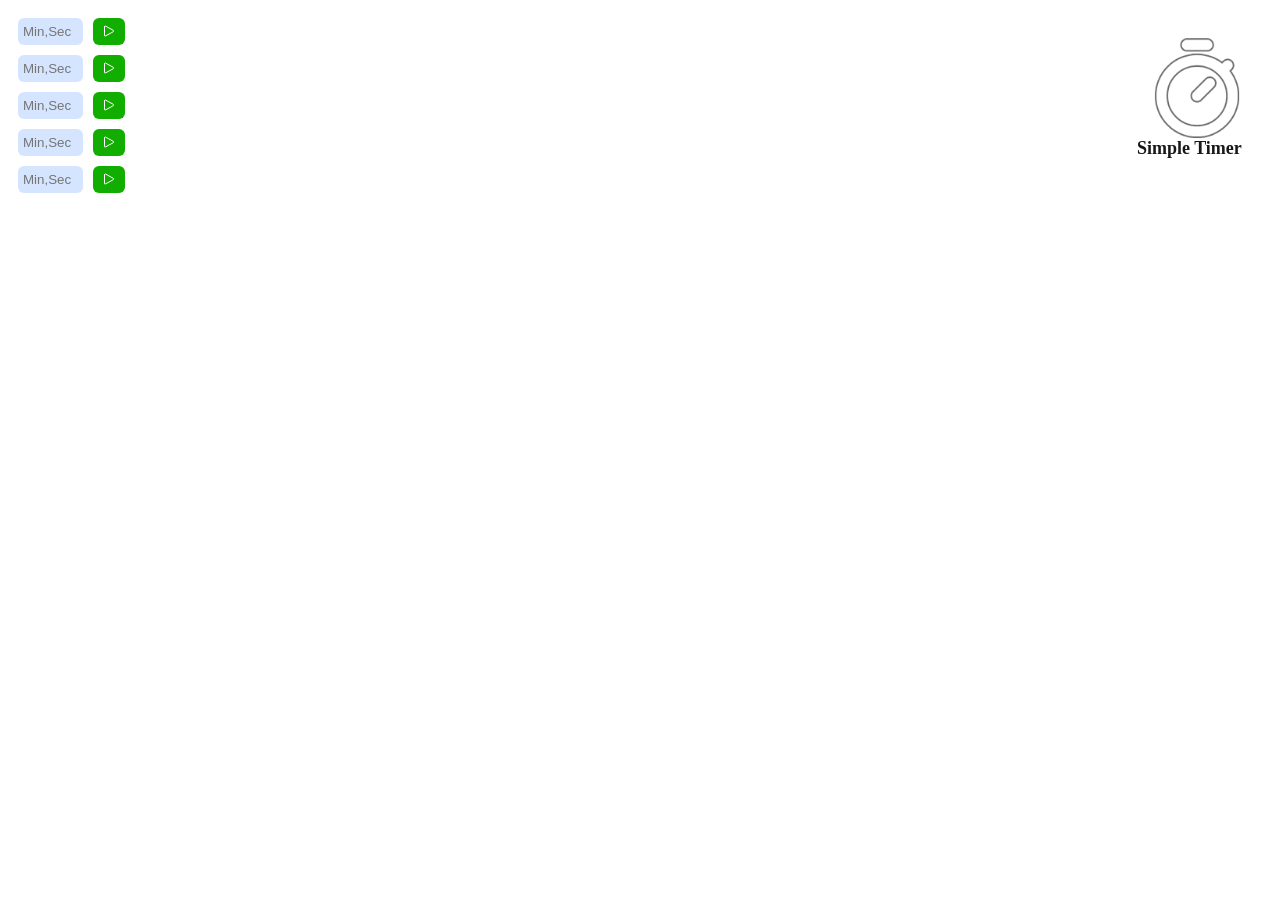
==== popup.html @ cb55f889 "modificación visual de la extensión, ahora se ve profesional" ====
<!DOCTYPE html>
<html>
	<head>
		<meta charset="utf-8" />
		<title>Simple Timer</title>
		<link rel="stylesheet" href="styles.css" />
	</head>
	<body>
		<div class="timers-container">
			<section class="timer-1">
				<div class="paused-view">
					<input
						type="text"
						class="time-input"
						id="time-input-1"
						placeholder="Min,Sec"
						pattern="[0-9]+([,\.][0-9]{1,2})?"
						title="Ingresa tus minutos, para añadir segundos, coloque una coma y los segundos que guste en base 60"
					/>
					<button id="start-btn-1" class="start-btn" title="Iniciar temporizador">
						<svg xmlns="http://www.w3.org/2000/svg" fill="none" viewBox="0 0 24 24" stroke-width="1.5" stroke="currentColor" class="play-icon">
							<path stroke-linecap="round" stroke-linejoin="round" d="M5.25 5.653c0-.856.917-1.398 1.667-.986l11.54 6.347a1.125 1.125 0 0 1 0 1.972l-11.54 6.347a1.125 1.125 0 0 1-1.667-.986V5.653Z" />
						</svg>
					</button>
				</div>
				<div class="active-view" id="active-view-1" style="display: none">
					<div class="timeYBar">
						<div id="timer-display-1" class="timer-display">00:00</div>
						<div class="time-bar-1 time-bar">
							<div id="time-bar-fill-1" class="time-bar-fill"></div>
						</div>
					</div>
					<div class="buttons">
						<button id="pause-btn-1" class="pause-btn">
							<svg xmlns="http://www.w3.org/2000/svg" fill="none" viewBox="0 0 24 24" stroke-width="1.5" stroke="currentColor" class="pause-icon">
								<path stroke-linecap="round" stroke-linejoin="round" d="M15.75 5.25v13.5m-7.5-13.5v13.5" />
							</svg>
						</button>
						<button id="resume-btn-1" style="display: none" class="resume-btn">
							<svg xmlns="http://www.w3.org/2000/svg" fill="none" viewBox="0 0 24 24" stroke-width="1.5" stroke="currentColor" class="play-icon">
								<path stroke-linecap="round" stroke-linejoin="round" d="M5.25 5.653c0-.856.917-1.398 1.667-.986l11.54 6.347a1.125 1.125 0 0 1 0 1.972l-11.54 6.347a1.125 1.125 0 0 1-1.667-.986V5.653Z" />
							</svg>
						</button>
						<button id="reset-btn-1" class="reset-btn">
							<svg xmlns="http://www.w3.org/2000/svg" fill="none" viewBox="0 0 24 24" stroke-width="1.5" stroke="currentColor" class="reset-icon">
								<path stroke-linecap="round" stroke-linejoin="round" d="M5.25 7.5A2.25 2.25 0 0 1 7.5 5.25h9a2.25 2.25 0 0 1 2.25 2.25v9a2.25 2.25 0 0 1-2.25 2.25h-9a2.25 2.25 0 0 1-2.25-2.25v-9Z" />
							</svg>
						</button>
					</div>
				</div>
			</section>
			<section class="timer-2">
				<div class="paused-view">
					<input
						type="text"
						class="time-input"
						id="time-input-2"
						placeholder="Min,Sec"
						pattern="[0-9]+([,\.][0-9]{1,2})?"
						title="Ingresa tus minutos, para añadir segundos, coloque una coma y los segundos que guste en base 60"
					/>
					<button id="start-btn-2" class="start-btn" title="Iniciar temporizador">
						<svg xmlns="http://www.w3.org/2000/svg" fill="none" viewBox="0 0 24 24" stroke-width="1.5" stroke="currentColor" class="play-icon">
							<path stroke-linecap="round" stroke-linejoin="round" d="M5.25 5.653c0-.856.917-1.398 1.667-.986l11.54 6.347a1.125 1.125 0 0 1 0 1.972l-11.54 6.347a1.125 1.125 0 0 1-1.667-.986V5.653Z" />
						</svg>
					</button>
				</div>
				<div class="active-view" id="active-view-2" style="display: none">
					<div class="timeYBar">
						<div id="timer-display-2" class="timer-display">00:00</div>
						<div class="time-bar-2 time-bar">
							<div id="time-bar-fill-2" class="time-bar-fill"></div>
						</div>
					</div>
					<div class="buttons">
						<button id="pause-btn-2" class="pause-btn">
							<svg xmlns="http://www.w3.org/2000/svg" fill="none" viewBox="0 0 24 24" stroke-width="1.5" stroke="currentColor" class="pause-icon">
								<path stroke-linecap="round" stroke-linejoin="round" d="M15.75 5.25v13.5m-7.5-13.5v13.5" />
							</svg>
						</button>
						<button id="resume-btn-2" style="display: none" class="resume-btn">
							<svg xmlns="http://www.w3.org/2000/svg" fill="none" viewBox="0 0 24 24" stroke-width="1.5" stroke="currentColor" class="play-icon">
								<path stroke-linecap="round" stroke-linejoin="round" d="M5.25 5.653c0-.856.917-1.398 1.667-.986l11.54 6.347a1.125 1.125 0 0 1 0 1.972l-11.54 6.347a1.125 1.125 0 0 1-1.667-.986V5.653Z" />
							</svg>
						</button>
						<button id="reset-btn-2" class="reset-btn">
							<svg xmlns="http://www.w3.org/2000/svg" fill="none" viewBox="0 0 24 24" stroke-width="1.5" stroke="currentColor" class="reset-icon">
								<path stroke-linecap="round" stroke-linejoin="round" d="M5.25 7.5A2.25 2.25 0 0 1 7.5 5.25h9a2.25 2.25 0 0 1 2.25 2.25v9a2.25 2.25 0 0 1-2.25 2.25h-9a2.25 2.25 0 0 1-2.25-2.25v-9Z" />
							</svg>
						</button>
					</div>
				</div>
			</section>
			<section class="timer-3">
				<div class="paused-view">
					<input
						type="text"
						class="time-input"
						id="time-input-3"
						placeholder="Min,Sec"
						pattern="[0-9]+([,\.][0-9]{1,2})?"
						title="Ingresa tus minutos, para añadir segundos, coloque una coma y los segundos que guste en base 60"
					/>
					<button id="start-btn-3" class="start-btn" title="Iniciar temporizador">
						<svg xmlns="http://www.w3.org/2000/svg" fill="none" viewBox="0 0 24 24" stroke-width="1.5" stroke="currentColor" class="play-icon">
							<path stroke-linecap="round" stroke-linejoin="round" d="M5.25 5.653c0-.856.917-1.398 1.667-.986l11.54 6.347a1.125 1.125 0 0 1 0 1.972l-11.54 6.347a1.125 1.125 0 0 1-1.667-.986V5.653Z" />
						</svg>
					</button>
				</div>
				<div class="active-view" id="active-view-3" style="display: none">
					<div class="timeYBar">
						<div id="timer-display-3" class="timer-display">00:00</div>
						<div class="time-bar-3 time-bar">
							<div id="time-bar-fill-3" class="time-bar-fill"></div>
						</div>
					</div>
					<div class="buttons">
						<button id="pause-btn-3" class="pause-btn">
							<svg xmlns="http://www.w3.org/2000/svg" fill="none" viewBox="0 0 24 24" stroke-width="1.5" stroke="currentColor" class="pause-icon">
								<path stroke-linecap="round" stroke-linejoin="round" d="M15.75 5.25v13.5m-7.5-13.5v13.5" />
							</svg>
						</button>
						<button id="resume-btn-3" style="display: none" class="resume-btn">
							<svg xmlns="http://www.w3.org/2000/svg" fill="none" viewBox="0 0 24 24" stroke-width="1.5" stroke="currentColor" class="play-icon">
								<path stroke-linecap="round" stroke-linejoin="round" d="M5.25 5.653c0-.856.917-1.398 1.667-.986l11.54 6.347a1.125 1.125 0 0 1 0 1.972l-11.54 6.347a1.125 1.125 0 0 1-1.667-.986V5.653Z" />
							</svg>
						</button>
						<button id="reset-btn-3" class="reset-btn">
							<svg xmlns="http://www.w3.org/2000/svg" fill="none" viewBox="0 0 24 24" stroke-width="1.5" stroke="currentColor" class="reset-icon">
								<path stroke-linecap="round" stroke-linejoin="round" d="M5.25 7.5A2.25 2.25 0 0 1 7.5 5.25h9a2.25 2.25 0 0 1 2.25 2.25v9a2.25 2.25 0 0 1-2.25 2.25h-9a2.25 2.25 0 0 1-2.25-2.25v-9Z" />
							</svg>
						</button>
					</div>
				</div>
			</section>
			<section class="timer-4">
				<div class="paused-view">
					<input
						type="text"
						class="time-input"
						id="time-input-4"
						placeholder="Min,Sec"
						pattern="[0-9]+([,\.][0-9]{1,2})?"
						title="Ingresa tus minutos, para añadir segundos, coloque una coma y los segundos que guste en base 60"
					/>
					<button id="start-btn-4" class="start-btn" title="Iniciar temporizador">
						<svg xmlns="http://www.w3.org/2000/svg" fill="none" viewBox="0 0 24 24" stroke-width="1.5" stroke="currentColor" class="play-icon">
							<path stroke-linecap="round" stroke-linejoin="round" d="M5.25 5.653c0-.856.917-1.398 1.667-.986l11.54 6.347a1.125 1.125 0 0 1 0 1.972l-11.54 6.347a1.125 1.125 0 0 1-1.667-.986V5.653Z" />
						</svg>
					</button>
				</div>
				<div class="active-view" id="active-view-4" style="display: none">
					<div class="timeYBar">
						<div id="timer-display-4" class="timer-display">00:00</div>
						<div class="time-bar-4 time-bar">
							<div id="time-bar-fill-4" class="time-bar-fill"></div>
						</div>
					</div>
					<div class="buttons">
						<button id="pause-btn-4" class="pause-btn">
							<svg xmlns="http://www.w3.org/2000/svg" fill="none" viewBox="0 0 24 24" stroke-width="1.5" stroke="currentColor" class="pause-icon">
								<path stroke-linecap="round" stroke-linejoin="round" d="M15.75 5.25v13.5m-7.5-13.5v13.5" />
							</svg>
						</button>
						<button id="resume-btn-4" style="display: none" class="resume-btn">
							<svg xmlns="http://www.w3.org/2000/svg" fill="none" viewBox="0 0 24 24" stroke-width="1.5" stroke="currentColor" class="play-icon">
								<path stroke-linecap="round" stroke-linejoin="round" d="M5.25 5.653c0-.856.917-1.398 1.667-.986l11.54 6.347a1.125 1.125 0 0 1 0 1.972l-11.54 6.347a1.125 1.125 0 0 1-1.667-.986V5.653Z" />
							</svg>
						</button>
						<button id="reset-btn-4" class="reset-btn">
							<svg xmlns="http://www.w3.org/2000/svg" fill="none" viewBox="0 0 24 24" stroke-width="1.5" stroke="currentColor" class="reset-icon">
								<path stroke-linecap="round" stroke-linejoin="round" d="M5.25 7.5A2.25 2.25 0 0 1 7.5 5.25h9a2.25 2.25 0 0 1 2.25 2.25v9a2.25 2.25 0 0 1-2.25 2.25h-9a2.25 2.25 0 0 1-2.25-2.25v-9Z" />
							</svg>
						</button>
					</div>
				</div>
			</section>
			<section class="timer-5">
				<div class="paused-view">
					<input
						type="text"
						class="time-input"
						id="time-input-5"
						placeholder="Min,Sec"
						pattern="[0-9]+([,\.][0-9]{1,2})?"
						title="Ingresa tus minutos, para añadir segundos, coloque una coma y los segundos que guste en base 60"
					/>
					<button id="start-btn-5" class="start-btn" title="Iniciar temporizador">
						<svg xmlns="http://www.w3.org/2000/svg" fill="none" viewBox="0 0 24 24" stroke-width="1.5" stroke="currentColor" class="play-icon">
							<path stroke-linecap="round" stroke-linejoin="round" d="M5.25 5.653c0-.856.917-1.398 1.667-.986l11.54 6.347a1.125 1.125 0 0 1 0 1.972l-11.54 6.347a1.125 1.125 0 0 1-1.667-.986V5.653Z" />
						</svg>
					</button>
				</div>
				<div class="active-view" id="active-view-5" style="display: none">
					<div class="timeYBar">
						<div id="timer-display-5" class="timer-display">00:00</div>
						<div class="time-bar-5 time-bar">
							<div id="time-bar-fill-5" class="time-bar-fill"></div>
						</div>
					</div>
					<div class="buttons">
						<button id="pause-btn-5" class="pause-btn">
							<svg xmlns="http://www.w3.org/2000/svg" fill="none" viewBox="0 0 24 24" stroke-width="1.5" stroke="currentColor" class="pause-icon">
								<path stroke-linecap="round" stroke-linejoin="round" d="M15.75 5.25v13.5m-7.5-13.5v13.5" />
							</svg>
						</button>
						<button id="resume-btn-5" style="display: none" class="resume-btn">
							<svg xmlns="http://www.w3.org/2000/svg" fill="none" viewBox="0 0 24 24" stroke-width="1.5" stroke="currentColor" class="play-icon">
								<path stroke-linecap="round" stroke-linejoin="round" d="M5.25 5.653c0-.856.917-1.398 1.667-.986l11.54 6.347a1.125 1.125 0 0 1 0 1.972l-11.54 6.347a1.125 1.125 0 0 1-1.667-.986V5.653Z" />
							</svg>
						</button>
						<button id="reset-btn-5" class="reset-btn">
							<svg xmlns="http://www.w3.org/2000/svg" fill="none" viewBox="0 0 24 24" stroke-width="1.5" stroke="currentColor" class="reset-icon">
								<path stroke-linecap="round" stroke-linejoin="round" d="M5.25 7.5A2.25 2.25 0 0 1 7.5 5.25h9a2.25 2.25 0 0 1 2.25 2.25v9a2.25 2.25 0 0 1-2.25 2.25h-9a2.25 2.25 0 0 1-2.25-2.25v-9Z" />
							</svg>
						</button>
					</div>
				</div>
			</section>
		</div>
		<div class="iconoTimerContainer">
			<img
			src="/Iconos/icon128.png"
			alt="icono de la extensión Simple Timer"
			class="iconoTimer"
			/>
			<h1>Simple Timer</h1>
		</div>
	</body>
	<script src="popup.js"></script>
</html>
---- styles.css ----
* {
	box-sizing: border-box;
}

body {
	display: flex;
	position: relative;
}

.timers-container {
	min-width: 280px;
	font-family: Arial, sans-serif;
	padding: 10px;
	display: flex;
	flex-direction: column;
	gap: 10px;
	/* outline: 1px solid blue; */
}

.iconoTimerContainer {
	width: 120px;
	height: 120px;
	position: absolute;
	top: 30px;
	right: 15px;
	display: flex;
	flex-direction: column;
	align-items: center;
	justify-content: center;
	opacity: 0.9;
	z-index: -1;
	/* outline: 1px solid red; */
}

.iconoTimerContainer .iconoTimer {
	width: 100px;
	height: 100px;
}

.iconoTimerContainer h1 {
	width: 100%;
	font-size: 18px;
	margin: 0;
}

section { /* Los timers */
	width: 100%;
	/* outline: 1px solid violet; */
}

/* Timers pausados */
.paused-view {
	display: flex;
	gap: 10px;
	/* outline: 1px solid red; */
}

.time-input {
	display: inline-block;
	width: 65px;
	height: 27px;
	vertical-align: top;
	border: none;
	border-radius: 6px;
	background-color: #d5e5ff;
	padding: 0 5px;
	/* outline: 1px solid orange; */
}

.time-input:focus {
	outline: 1px solid #006ce0;
}

/* .start-btn { */
	/* flex-shrink: 0; */
	/* outline: 3px solid green; */
/* } */

/* Timers activos */
.active-view {
	display: flex;
	flex-direction: row;
	gap: 10px;
}

.timeYBar {
	width: 180px;
	position: relative;
	/* outline: 1px solid red; */
}

.timer-display {
	position: absolute;
	top: 56%;
	left: 50%;
	transform: translate(-50%, -50%);
	font-size: 18px;
	/* margin: auto; */
	color: #fff;
	/* outline: 1px solid violet; */
}

.time-bar {
	width: 100%;
	height: 100%; /* 20 px */
	background-color: #7b7b7b;
	border-radius: 6px;
	overflow: hidden;
}

.time-bar-fill {
	width: 0;
	height: 100%; /* 20 px */
	background-color: #006ce0;
	border-radius: 6px;
}

button {
	display: block-inline-flex;
	align-items: center;
	justify-content: center;
	padding: 4px 8px;
	border: none;
	border-radius: 6px;
	background-color: #006ce0;
	color: white;
	cursor: pointer;
	font-size: 14px;
	transition: background-color 0.2s;
}

button:focus {
	outline: 1px solid #004494;
}

button:hover {
	background-color: #0056b3;
}

button:active {
	background-color: #004494;
}

.start-btn {
	background-color: #11ae00;
}

.start-btn:focus {
	outline: 1px solid #0d7300;
}

.start-btn:hover {
	background-color: #118a00;
}

.start-btn:active {
	background-color: #0d7300;
}

.reset-btn {
	background-color: #ae0000;
}

.reset-btn:focus {
	outline: 1px solid #730000;
}

.reset-btn:hover {
	background-color: #8a0000;
}

.reset-btn:active {
	background-color: #730000;
}


.buttons {
	display: flex;
	gap: 10px;
	/* min-width: 100px; */
}

svg {
	position: relative;
	top: 1px;
	/* outline: 1px solid red; */
}

.play-icon {
	width: 16px;
	height: 16px;
	stroke: currentColor;
}

.pause-icon {
	width: 16px;
	height: 16px;
	stroke: currentColor;
}

.reset-icon {
	width: 16px;
	height: 16px;
	stroke: currentColor;
}
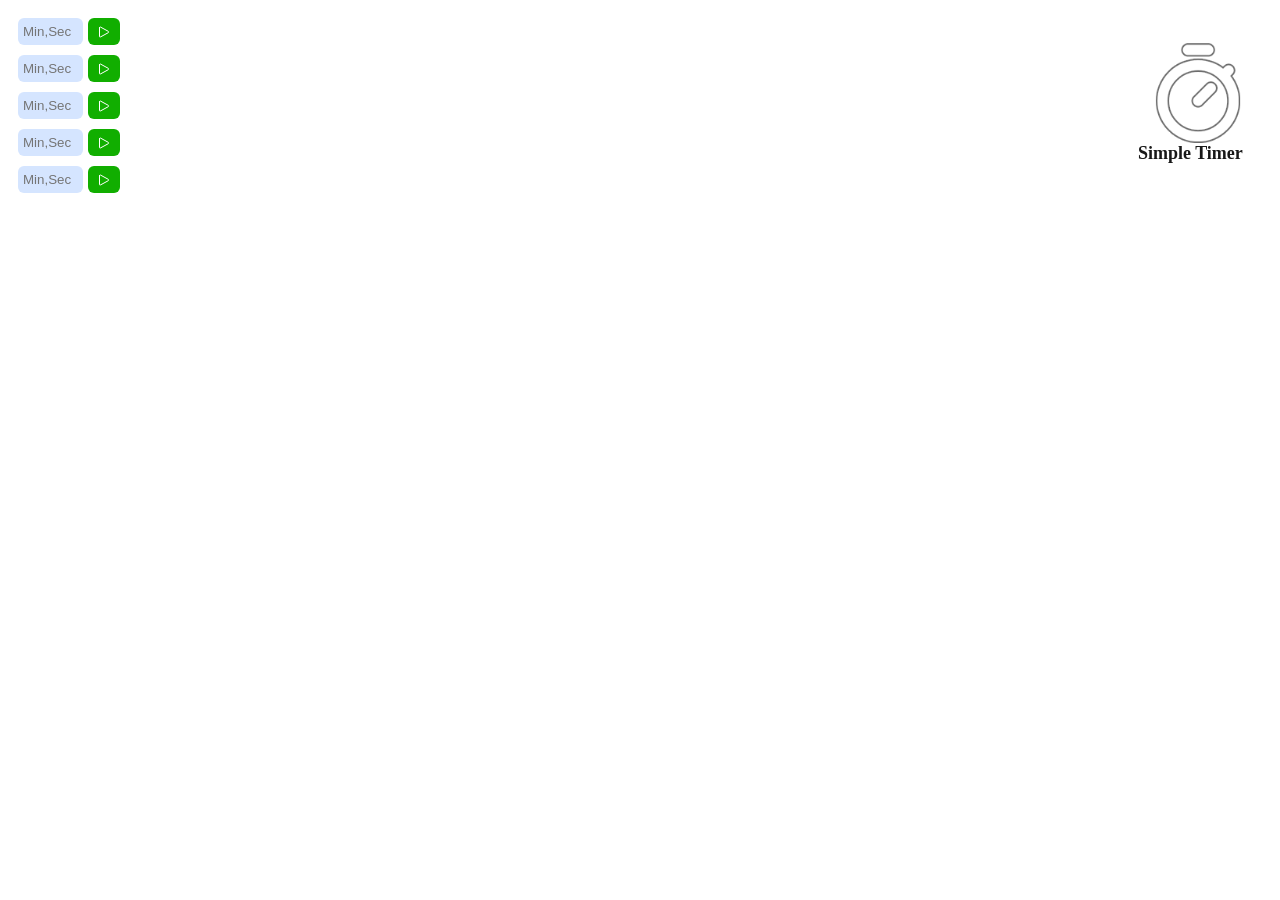
==== commit 0431e940: "Se añade autoría" ====
--- a/popup.html
+++ b/popup.html
@@ -218,13 +218,19 @@
 				</div>
 			</section>
 		</div>
-		<div class="iconoTimerContainer">
+		<div 
+			class="iconoTimerContainer"
+			title="Extensión para limitar tus bloques de trabajo, creada por Sebastián Sanhueza Tapia"
+			>
 			<img
-			src="/Iconos/icon128.png"
-			alt="icono de la extensión Simple Timer"
-			class="iconoTimer"
+				src="/Iconos/icon128.png"
+				alt="icono de la extensión Simple Timer"
+				class="iconoTimer"
+				title="Extensión para limitar tus bloques de trabajo, creada por Sebastián Sanhueza Tapia"
 			/>
-			<h1>Simple Timer</h1>
+			<h1
+				title="Extensión para limitar tus bloques de trabajo, creada por Sebastián Sanhueza Tapia"
+			>Simple Timer</h1>
 		</div>
 	</body>
 	<script src="popup.js"></script>
--- a/styles.css
+++ b/styles.css
@@ -21,8 +21,8 @@
 	width: 120px;
 	height: 120px;
 	position: absolute;
-	top: 30px;
-	right: 15px;
+	top: 35px;
+	right: 14px;
 	display: flex;
 	flex-direction: column;
 	align-items: center;
@@ -51,7 +51,7 @@
 /* Timers pausados */
 .paused-view {
 	display: flex;
-	gap: 10px;
+	/* gap: 10px; */
 	/* outline: 1px solid red; */
 }
 
@@ -71,20 +71,22 @@
 	outline: 1px solid #006ce0;
 }
 
-/* .start-btn { */
+.start-btn {
+	margin-left: 5px;
 	/* flex-shrink: 0; */
 	/* outline: 3px solid green; */
-/* } */
+}
 
 /* Timers activos */
 .active-view {
 	display: flex;
 	flex-direction: row;
-	gap: 10px;
+	gap: 5px;
 }
 
 .timeYBar {
-	width: 180px;
+	/* width: 180px; */
+	width: 100%;
 	position: relative;
 	/* outline: 1px solid red; */
 }
@@ -176,15 +178,21 @@
 
 .buttons {
 	display: flex;
-	gap: 10px;
+	gap: 5px;
+	/* background-color: violet; */
+	/* outline: 1px solid red; */
 	/* min-width: 100px; */
 }
 
 svg {
 	position: relative;
-	top: 1px;
-	/* outline: 1px solid red; */
-}
+	top: 2px;
+	/* outline: 1px solid red; */
+}
+
+/* .buttons svg {
+	/* top: 2px;
+} */
 
 .play-icon {
 	width: 16px;
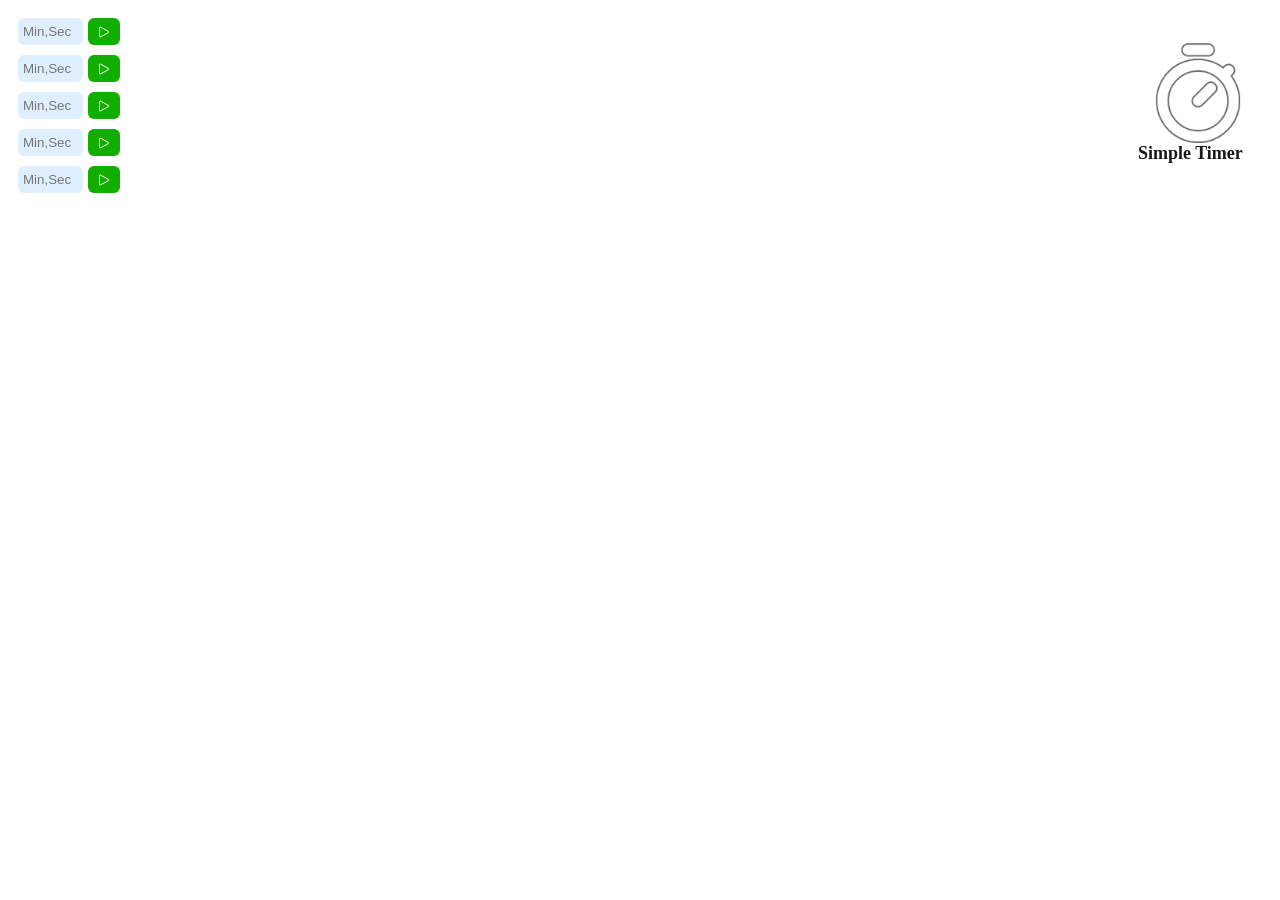
==== commit 3f89d434: "se agrupan css en un sola clase" ====
--- a/popup.html
+++ b/popup.html
@@ -18,7 +18,7 @@
 						title="Ingresa tus minutos, para añadir segundos, coloque una coma y los segundos que guste en base 60"
 					/>
 					<button id="start-btn-1" class="start-btn" title="Iniciar temporizador">
-						<svg xmlns="http://www.w3.org/2000/svg" fill="none" viewBox="0 0 24 24" stroke-width="1.5" stroke="currentColor" class="play-icon">
+						<svg xmlns="http://www.w3.org/2000/svg" fill="none" viewBox="0 0 24 24" stroke-width="1.5" stroke="currentColor" class="play-icon svg-icon">
 							<path stroke-linecap="round" stroke-linejoin="round" d="M5.25 5.653c0-.856.917-1.398 1.667-.986l11.54 6.347a1.125 1.125 0 0 1 0 1.972l-11.54 6.347a1.125 1.125 0 0 1-1.667-.986V5.653Z" />
 						</svg>
 					</button>
@@ -32,17 +32,17 @@
 					</div>
 					<div class="buttons">
 						<button id="pause-btn-1" class="pause-btn">
-							<svg xmlns="http://www.w3.org/2000/svg" fill="none" viewBox="0 0 24 24" stroke-width="1.5" stroke="currentColor" class="pause-icon">
+							<svg xmlns="http://www.w3.org/2000/svg" fill="none" viewBox="0 0 24 24" stroke-width="1.5" stroke="currentColor" class="pause-icon svg-icon">
 								<path stroke-linecap="round" stroke-linejoin="round" d="M15.75 5.25v13.5m-7.5-13.5v13.5" />
 							</svg>
 						</button>
 						<button id="resume-btn-1" style="display: none" class="resume-btn">
-							<svg xmlns="http://www.w3.org/2000/svg" fill="none" viewBox="0 0 24 24" stroke-width="1.5" stroke="currentColor" class="play-icon">
+							<svg xmlns="http://www.w3.org/2000/svg" fill="none" viewBox="0 0 24 24" stroke-width="1.5" stroke="currentColor" class="play-icon svg-icon">
 								<path stroke-linecap="round" stroke-linejoin="round" d="M5.25 5.653c0-.856.917-1.398 1.667-.986l11.54 6.347a1.125 1.125 0 0 1 0 1.972l-11.54 6.347a1.125 1.125 0 0 1-1.667-.986V5.653Z" />
 							</svg>
 						</button>
 						<button id="reset-btn-1" class="reset-btn">
-							<svg xmlns="http://www.w3.org/2000/svg" fill="none" viewBox="0 0 24 24" stroke-width="1.5" stroke="currentColor" class="reset-icon">
+							<svg xmlns="http://www.w3.org/2000/svg" fill="none" viewBox="0 0 24 24" stroke-width="1.5" stroke="currentColor" class="reset-icon svg-icon">
 								<path stroke-linecap="round" stroke-linejoin="round" d="M5.25 7.5A2.25 2.25 0 0 1 7.5 5.25h9a2.25 2.25 0 0 1 2.25 2.25v9a2.25 2.25 0 0 1-2.25 2.25h-9a2.25 2.25 0 0 1-2.25-2.25v-9Z" />
 							</svg>
 						</button>
@@ -60,7 +60,7 @@
 						title="Ingresa tus minutos, para añadir segundos, coloque una coma y los segundos que guste en base 60"
 					/>
 					<button id="start-btn-2" class="start-btn" title="Iniciar temporizador">
-						<svg xmlns="http://www.w3.org/2000/svg" fill="none" viewBox="0 0 24 24" stroke-width="1.5" stroke="currentColor" class="play-icon">
+						<svg xmlns="http://www.w3.org/2000/svg" fill="none" viewBox="0 0 24 24" stroke-width="1.5" stroke="currentColor" class="play-icon svg-icon">
 							<path stroke-linecap="round" stroke-linejoin="round" d="M5.25 5.653c0-.856.917-1.398 1.667-.986l11.54 6.347a1.125 1.125 0 0 1 0 1.972l-11.54 6.347a1.125 1.125 0 0 1-1.667-.986V5.653Z" />
 						</svg>
 					</button>
@@ -74,17 +74,17 @@
 					</div>
 					<div class="buttons">
 						<button id="pause-btn-2" class="pause-btn">
-							<svg xmlns="http://www.w3.org/2000/svg" fill="none" viewBox="0 0 24 24" stroke-width="1.5" stroke="currentColor" class="pause-icon">
+							<svg xmlns="http://www.w3.org/2000/svg" fill="none" viewBox="0 0 24 24" stroke-width="1.5" stroke="currentColor" class="pause-icon svg-icon">
 								<path stroke-linecap="round" stroke-linejoin="round" d="M15.75 5.25v13.5m-7.5-13.5v13.5" />
 							</svg>
 						</button>
 						<button id="resume-btn-2" style="display: none" class="resume-btn">
-							<svg xmlns="http://www.w3.org/2000/svg" fill="none" viewBox="0 0 24 24" stroke-width="1.5" stroke="currentColor" class="play-icon">
+							<svg xmlns="http://www.w3.org/2000/svg" fill="none" viewBox="0 0 24 24" stroke-width="1.5" stroke="currentColor" class="play-icon svg-icon">
 								<path stroke-linecap="round" stroke-linejoin="round" d="M5.25 5.653c0-.856.917-1.398 1.667-.986l11.54 6.347a1.125 1.125 0 0 1 0 1.972l-11.54 6.347a1.125 1.125 0 0 1-1.667-.986V5.653Z" />
 							</svg>
 						</button>
 						<button id="reset-btn-2" class="reset-btn">
-							<svg xmlns="http://www.w3.org/2000/svg" fill="none" viewBox="0 0 24 24" stroke-width="1.5" stroke="currentColor" class="reset-icon">
+							<svg xmlns="http://www.w3.org/2000/svg" fill="none" viewBox="0 0 24 24" stroke-width="1.5" stroke="currentColor" class="reset-icon svg-icon">
 								<path stroke-linecap="round" stroke-linejoin="round" d="M5.25 7.5A2.25 2.25 0 0 1 7.5 5.25h9a2.25 2.25 0 0 1 2.25 2.25v9a2.25 2.25 0 0 1-2.25 2.25h-9a2.25 2.25 0 0 1-2.25-2.25v-9Z" />
 							</svg>
 						</button>
@@ -102,7 +102,7 @@
 						title="Ingresa tus minutos, para añadir segundos, coloque una coma y los segundos que guste en base 60"
 					/>
 					<button id="start-btn-3" class="start-btn" title="Iniciar temporizador">
-						<svg xmlns="http://www.w3.org/2000/svg" fill="none" viewBox="0 0 24 24" stroke-width="1.5" stroke="currentColor" class="play-icon">
+						<svg xmlns="http://www.w3.org/2000/svg" fill="none" viewBox="0 0 24 24" stroke-width="1.5" stroke="currentColor" class="play-icon svg-icon">
 							<path stroke-linecap="round" stroke-linejoin="round" d="M5.25 5.653c0-.856.917-1.398 1.667-.986l11.54 6.347a1.125 1.125 0 0 1 0 1.972l-11.54 6.347a1.125 1.125 0 0 1-1.667-.986V5.653Z" />
 						</svg>
 					</button>
@@ -116,17 +116,17 @@
 					</div>
 					<div class="buttons">
 						<button id="pause-btn-3" class="pause-btn">
-							<svg xmlns="http://www.w3.org/2000/svg" fill="none" viewBox="0 0 24 24" stroke-width="1.5" stroke="currentColor" class="pause-icon">
+							<svg xmlns="http://www.w3.org/2000/svg" fill="none" viewBox="0 0 24 24" stroke-width="1.5" stroke="currentColor" class="pause-icon svg-icon">
 								<path stroke-linecap="round" stroke-linejoin="round" d="M15.75 5.25v13.5m-7.5-13.5v13.5" />
 							</svg>
 						</button>
 						<button id="resume-btn-3" style="display: none" class="resume-btn">
-							<svg xmlns="http://www.w3.org/2000/svg" fill="none" viewBox="0 0 24 24" stroke-width="1.5" stroke="currentColor" class="play-icon">
+							<svg xmlns="http://www.w3.org/2000/svg" fill="none" viewBox="0 0 24 24" stroke-width="1.5" stroke="currentColor" class="play-icon svg-icon">
 								<path stroke-linecap="round" stroke-linejoin="round" d="M5.25 5.653c0-.856.917-1.398 1.667-.986l11.54 6.347a1.125 1.125 0 0 1 0 1.972l-11.54 6.347a1.125 1.125 0 0 1-1.667-.986V5.653Z" />
 							</svg>
 						</button>
 						<button id="reset-btn-3" class="reset-btn">
-							<svg xmlns="http://www.w3.org/2000/svg" fill="none" viewBox="0 0 24 24" stroke-width="1.5" stroke="currentColor" class="reset-icon">
+							<svg xmlns="http://www.w3.org/2000/svg" fill="none" viewBox="0 0 24 24" stroke-width="1.5" stroke="currentColor" class="reset-icon svg-icon">
 								<path stroke-linecap="round" stroke-linejoin="round" d="M5.25 7.5A2.25 2.25 0 0 1 7.5 5.25h9a2.25 2.25 0 0 1 2.25 2.25v9a2.25 2.25 0 0 1-2.25 2.25h-9a2.25 2.25 0 0 1-2.25-2.25v-9Z" />
 							</svg>
 						</button>
@@ -144,7 +144,7 @@
 						title="Ingresa tus minutos, para añadir segundos, coloque una coma y los segundos que guste en base 60"
 					/>
 					<button id="start-btn-4" class="start-btn" title="Iniciar temporizador">
-						<svg xmlns="http://www.w3.org/2000/svg" fill="none" viewBox="0 0 24 24" stroke-width="1.5" stroke="currentColor" class="play-icon">
+						<svg xmlns="http://www.w3.org/2000/svg" fill="none" viewBox="0 0 24 24" stroke-width="1.5" stroke="currentColor" class="play-icon svg-icon">
 							<path stroke-linecap="round" stroke-linejoin="round" d="M5.25 5.653c0-.856.917-1.398 1.667-.986l11.54 6.347a1.125 1.125 0 0 1 0 1.972l-11.54 6.347a1.125 1.125 0 0 1-1.667-.986V5.653Z" />
 						</svg>
 					</button>
@@ -158,17 +158,17 @@
 					</div>
 					<div class="buttons">
 						<button id="pause-btn-4" class="pause-btn">
-							<svg xmlns="http://www.w3.org/2000/svg" fill="none" viewBox="0 0 24 24" stroke-width="1.5" stroke="currentColor" class="pause-icon">
+							<svg xmlns="http://www.w3.org/2000/svg" fill="none" viewBox="0 0 24 24" stroke-width="1.5" stroke="currentColor" class="pause-icon svg-icon">
 								<path stroke-linecap="round" stroke-linejoin="round" d="M15.75 5.25v13.5m-7.5-13.5v13.5" />
 							</svg>
 						</button>
 						<button id="resume-btn-4" style="display: none" class="resume-btn">
-							<svg xmlns="http://www.w3.org/2000/svg" fill="none" viewBox="0 0 24 24" stroke-width="1.5" stroke="currentColor" class="play-icon">
+							<svg xmlns="http://www.w3.org/2000/svg" fill="none" viewBox="0 0 24 24" stroke-width="1.5" stroke="currentColor" class="play-icon svg-icon">
 								<path stroke-linecap="round" stroke-linejoin="round" d="M5.25 5.653c0-.856.917-1.398 1.667-.986l11.54 6.347a1.125 1.125 0 0 1 0 1.972l-11.54 6.347a1.125 1.125 0 0 1-1.667-.986V5.653Z" />
 							</svg>
 						</button>
 						<button id="reset-btn-4" class="reset-btn">
-							<svg xmlns="http://www.w3.org/2000/svg" fill="none" viewBox="0 0 24 24" stroke-width="1.5" stroke="currentColor" class="reset-icon">
+							<svg xmlns="http://www.w3.org/2000/svg" fill="none" viewBox="0 0 24 24" stroke-width="1.5" stroke="currentColor" class="reset-icon svg-icon">
 								<path stroke-linecap="round" stroke-linejoin="round" d="M5.25 7.5A2.25 2.25 0 0 1 7.5 5.25h9a2.25 2.25 0 0 1 2.25 2.25v9a2.25 2.25 0 0 1-2.25 2.25h-9a2.25 2.25 0 0 1-2.25-2.25v-9Z" />
 							</svg>
 						</button>
@@ -186,7 +186,7 @@
 						title="Ingresa tus minutos, para añadir segundos, coloque una coma y los segundos que guste en base 60"
 					/>
 					<button id="start-btn-5" class="start-btn" title="Iniciar temporizador">
-						<svg xmlns="http://www.w3.org/2000/svg" fill="none" viewBox="0 0 24 24" stroke-width="1.5" stroke="currentColor" class="play-icon">
+						<svg xmlns="http://www.w3.org/2000/svg" fill="none" viewBox="0 0 24 24" stroke-width="1.5" stroke="currentColor" class="play-icon svg-icon">
 							<path stroke-linecap="round" stroke-linejoin="round" d="M5.25 5.653c0-.856.917-1.398 1.667-.986l11.54 6.347a1.125 1.125 0 0 1 0 1.972l-11.54 6.347a1.125 1.125 0 0 1-1.667-.986V5.653Z" />
 						</svg>
 					</button>
@@ -200,17 +200,17 @@
 					</div>
 					<div class="buttons">
 						<button id="pause-btn-5" class="pause-btn">
-							<svg xmlns="http://www.w3.org/2000/svg" fill="none" viewBox="0 0 24 24" stroke-width="1.5" stroke="currentColor" class="pause-icon">
+							<svg xmlns="http://www.w3.org/2000/svg" fill="none" viewBox="0 0 24 24" stroke-width="1.5" stroke="currentColor" class="pause-icon svg-icon">
 								<path stroke-linecap="round" stroke-linejoin="round" d="M15.75 5.25v13.5m-7.5-13.5v13.5" />
 							</svg>
 						</button>
 						<button id="resume-btn-5" style="display: none" class="resume-btn">
-							<svg xmlns="http://www.w3.org/2000/svg" fill="none" viewBox="0 0 24 24" stroke-width="1.5" stroke="currentColor" class="play-icon">
+							<svg xmlns="http://www.w3.org/2000/svg" fill="none" viewBox="0 0 24 24" stroke-width="1.5" stroke="currentColor" class="play-icon svg-icon">
 								<path stroke-linecap="round" stroke-linejoin="round" d="M5.25 5.653c0-.856.917-1.398 1.667-.986l11.54 6.347a1.125 1.125 0 0 1 0 1.972l-11.54 6.347a1.125 1.125 0 0 1-1.667-.986V5.653Z" />
 							</svg>
 						</button>
 						<button id="reset-btn-5" class="reset-btn">
-							<svg xmlns="http://www.w3.org/2000/svg" fill="none" viewBox="0 0 24 24" stroke-width="1.5" stroke="currentColor" class="reset-icon">
+							<svg xmlns="http://www.w3.org/2000/svg" fill="none" viewBox="0 0 24 24" stroke-width="1.5" stroke="currentColor" class="reset-icon svg-icon">
 								<path stroke-linecap="round" stroke-linejoin="round" d="M5.25 7.5A2.25 2.25 0 0 1 7.5 5.25h9a2.25 2.25 0 0 1 2.25 2.25v9a2.25 2.25 0 0 1-2.25 2.25h-9a2.25 2.25 0 0 1-2.25-2.25v-9Z" />
 							</svg>
 						</button>
--- a/styles.css
+++ b/styles.css
@@ -1,3 +1,18 @@
+:root {
+	--Azul-claro-1: hsl(from var(--Azul-primario) h s calc(l + 50));
+	--Azul-primario: #006ce0;
+	--Azul-oscuro-1: hsl(from var(--Azul-primario) h s calc(l - 10));
+	--Azul-oscuro-2: hsl(from var(--Azul-primario) h s calc(l - 20));
+
+	--Verde-primario: #11ae00;
+	--Verde-oscuro-1: hsl(from var(--Verde-primario) h s calc(l - 10));
+	--Verde-oscuro-2: hsl(from var(--Verde-primario) h s calc(l - 20));
+
+	--Rojo-primario: #c70000;
+	--Rojo-oscuro-1: hsl(from var(--Rojo-primario) h s calc(l - 10));
+	--Rojo-oscuro-2: hsl(from var(--Rojo-primario) h s calc(l - 20));
+}
+
 * {
 	box-sizing: border-box;
 }
@@ -62,13 +77,13 @@
 	vertical-align: top;
 	border: none;
 	border-radius: 6px;
-	background-color: #d5e5ff;
+	background-color: var(--Azul-claro-1);
 	padding: 0 5px;
 	/* outline: 1px solid orange; */
 }
 
 .time-input:focus {
-	outline: 1px solid #006ce0;
+	outline: 1px solid var(--Azul-primario);
 }
 
 .start-btn {
@@ -113,7 +128,7 @@
 .time-bar-fill {
 	width: 0;
 	height: 100%; /* 20 px */
-	background-color: #006ce0;
+	background-color: var(--Azul-primario);
 	border-radius: 6px;
 }
 
@@ -124,7 +139,7 @@
 	padding: 4px 8px;
 	border: none;
 	border-radius: 6px;
-	background-color: #006ce0;
+	background-color: var(--Azul-primario);
 	color: white;
 	cursor: pointer;
 	font-size: 14px;
@@ -132,47 +147,47 @@
 }
 
 button:focus {
-	outline: 1px solid #004494;
+	outline: 1px solid var(--Azul-oscuro-2);
 }
 
 button:hover {
-	background-color: #0056b3;
+	background-color: var(--Azul-oscuro-1);
 }
 
 button:active {
-	background-color: #004494;
+	background-color: var(--Azul-oscuro-2);
 }
 
 .start-btn {
-	background-color: #11ae00;
+	background-color: var(--Verde-primario);
 }
 
 .start-btn:focus {
-	outline: 1px solid #0d7300;
+	outline: 1px solid var(--Verde-oscuro-2);
 }
 
 .start-btn:hover {
-	background-color: #118a00;
+	background-color: var(--Verde-oscuro-1);
 }
 
 .start-btn:active {
-	background-color: #0d7300;
+	background-color: var(--Verde-oscuro-2);
 }
 
 .reset-btn {
-	background-color: #ae0000;
+	background-color: var(--Rojo-primario);
 }
 
 .reset-btn:focus {
-	outline: 1px solid #730000;
+	outline: 1px solid var(--Rojo-oscuro-2);
 }
 
 .reset-btn:hover {
-	background-color: #8a0000;
+	background-color: var(--Rojo-oscuro-1);
 }
 
 .reset-btn:active {
-	background-color: #730000;
+	background-color: var(--Rojo-oscuro-2);
 }
 
 
@@ -194,19 +209,7 @@
 	/* top: 2px;
 } */
 
-.play-icon {
-	width: 16px;
-	height: 16px;
-	stroke: currentColor;
-}
-
-.pause-icon {
-	width: 16px;
-	height: 16px;
-	stroke: currentColor;
-}
-
-.reset-icon {
+.svg-icon {
 	width: 16px;
 	height: 16px;
 	stroke: currentColor;
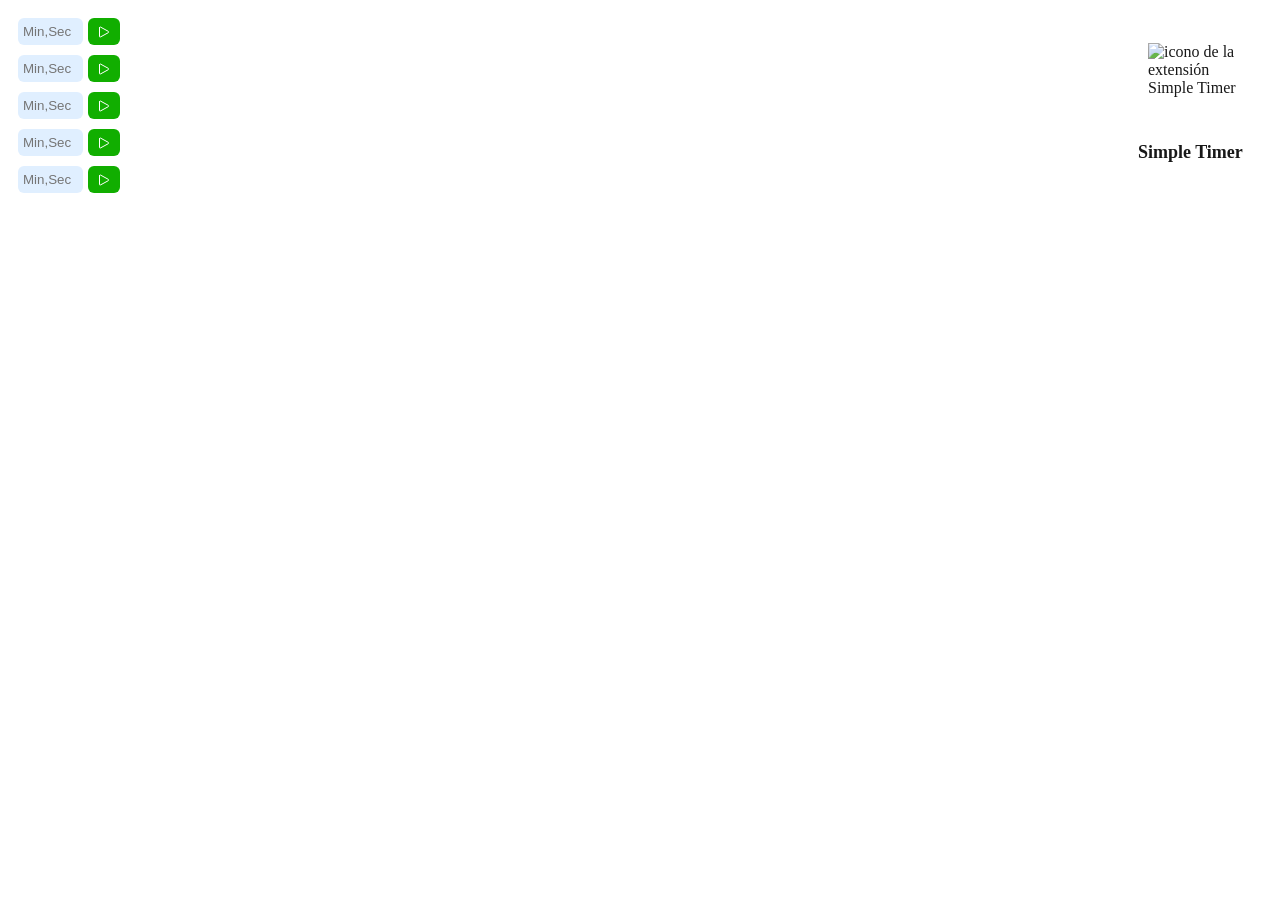
==== commit 06e3cfbc: "feat: add - Se añaden líneas diagonales para mostrar el avance del tiempo" ====
--- a/popup.html
+++ b/popup.html
@@ -223,7 +223,7 @@
 			title="Extensión para limitar tus bloques de trabajo, creada por Sebastián Sanhueza Tapia"
 			>
 			<img
-				src="/Iconos/icon128.png"
+				src="/Iconos/icon128_portada.png"
 				alt="icono de la extensión Simple Timer"
 				class="iconoTimer"
 				title="Extensión para limitar tus bloques de trabajo, creada por Sebastián Sanhueza Tapia"
--- a/styles.css
+++ b/styles.css
@@ -1,16 +1,19 @@
 :root {
 	--Azul-claro-1: hsl(from var(--Azul-primario) h s calc(l + 50));
 	--Azul-primario: #006ce0;
-	--Azul-oscuro-1: hsl(from var(--Azul-primario) h s calc(l - 10));
-	--Azul-oscuro-2: hsl(from var(--Azul-primario) h s calc(l - 20));
+	--Azul-oscuro-1: hsl(from var(--Azul-primario) h s calc(l - 7));
+	--Azul-oscuro-2: hsl(from var(--Azul-primario) h s calc(l - 14));
 
 	--Verde-primario: #11ae00;
-	--Verde-oscuro-1: hsl(from var(--Verde-primario) h s calc(l - 10));
-	--Verde-oscuro-2: hsl(from var(--Verde-primario) h s calc(l - 20));
+	--Verde-oscuro-1: hsl(from var(--Verde-primario) h s calc(l - 7));
+	--Verde-oscuro-2: hsl(from var(--Verde-primario) h s calc(l - 14));
 
 	--Rojo-primario: #c70000;
-	--Rojo-oscuro-1: hsl(from var(--Rojo-primario) h s calc(l - 10));
-	--Rojo-oscuro-2: hsl(from var(--Rojo-primario) h s calc(l - 20));
+	--Rojo-oscuro-1: hsl(from var(--Rojo-primario) h s calc(l - 7));
+	--Rojo-oscuro-2: hsl(from var(--Rojo-primario) h s calc(l - 14));
+
+	--Gris-fondo: #7b7b7b;
+	--Blanco: #ffffff;
 }
 
 * {
@@ -113,24 +116,51 @@
 	transform: translate(-50%, -50%);
 	font-size: 18px;
 	/* margin: auto; */
-	color: #fff;
+	color: var(--Blanco);
 	/* outline: 1px solid violet; */
 }
 
 .time-bar {
 	width: 100%;
 	height: 100%; /* 20 px */
-	background-color: #7b7b7b;
+	background-color: var(--Gris-fondo);
 	border-radius: 6px;
 	overflow: hidden;
 }
+
 
 .time-bar-fill {
 	width: 0;
 	height: 100%; /* 20 px */
 	background-color: var(--Azul-primario);
 	border-radius: 6px;
-}
+	transition: width 0.3s ease;
+}
+
+.running-stripes {
+	background-image: linear-gradient(
+		45deg,
+		rgba(255, 255, 255, 0.2) 25%,
+		transparent 25%,
+		transparent 50%,
+		rgba(255, 255, 255, 0.2) 50%,
+		rgba(255, 255, 255, 0.2) 75%,
+		transparent 75%,
+		transparent
+	);
+	background-size: 20px 20px;
+	animation: move-stripes 2s linear infinite;
+}
+
+@keyframes move-stripes {
+	0% {
+		background-position: 0 0;
+	}
+	100% {
+		background-position: -20px 0;
+	}
+}
+
 
 button {
 	display: block-inline-flex;
@@ -140,7 +170,7 @@
 	border: none;
 	border-radius: 6px;
 	background-color: var(--Azul-primario);
-	color: white;
+	color: var(--Blanco);
 	cursor: pointer;
 	font-size: 14px;
 	transition: background-color 0.2s;
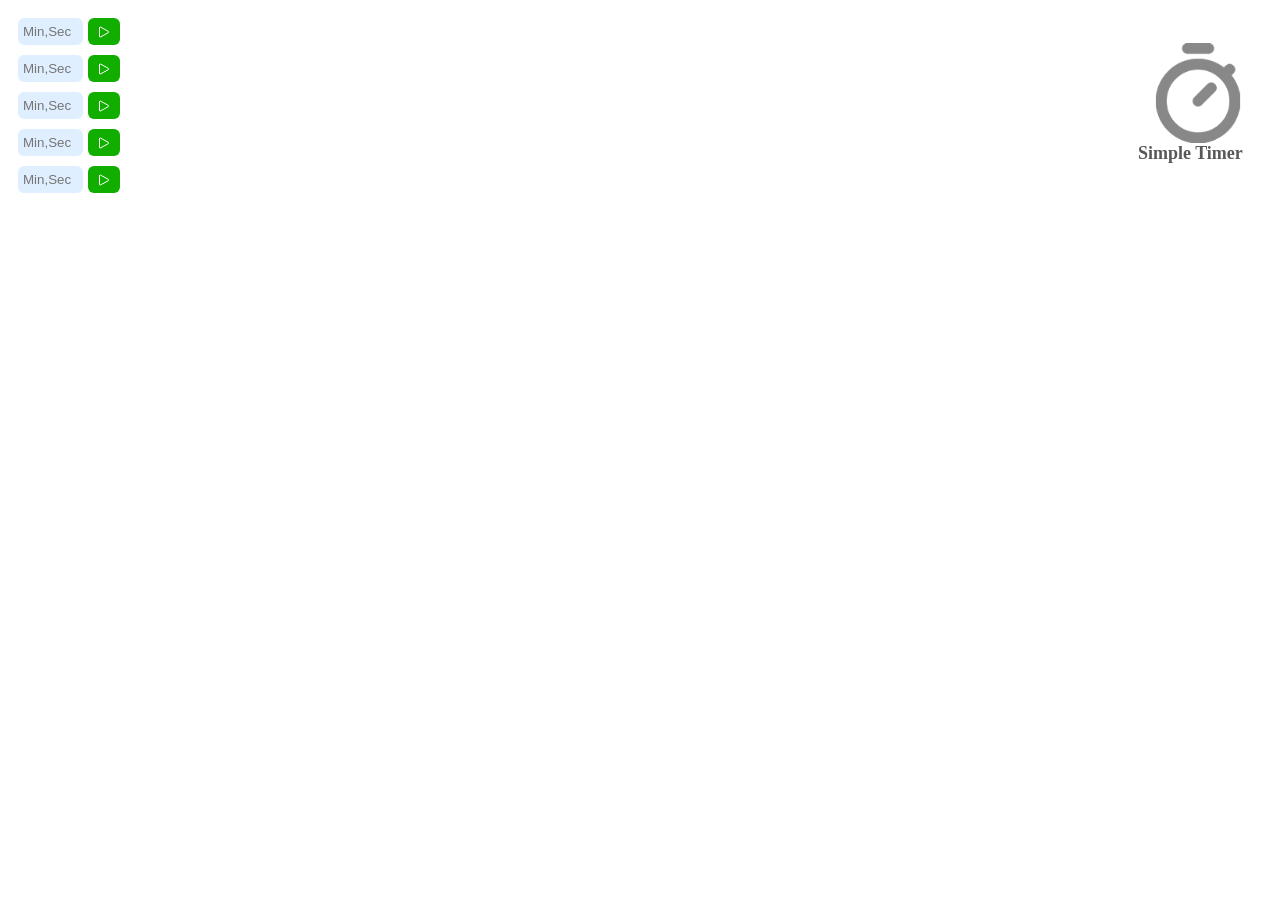
==== commit 4fab35e6: "feat: se cambian los iconos para que se vean mejor el logo de la extensión en temas claros" ====
--- a/popup.html
+++ b/popup.html
@@ -223,7 +223,7 @@
 			title="Extensión para limitar tus bloques de trabajo, creada por Sebastián Sanhueza Tapia"
 			>
 			<img
-				src="/Iconos/icon128_portada.png"
+				src="/Iconos/icon128.png"
 				alt="icono de la extensión Simple Timer"
 				class="iconoTimer"
 				title="Extensión para limitar tus bloques de trabajo, creada por Sebastián Sanhueza Tapia"
--- a/styles.css
+++ b/styles.css
@@ -13,6 +13,7 @@
 	--Rojo-oscuro-2: hsl(from var(--Rojo-primario) h s calc(l - 14));
 
 	--Gris-fondo: #7b7b7b;
+	--Gris-letras: #474747;
 	--Blanco: #ffffff;
 }
 
@@ -243,4 +244,8 @@
 	width: 16px;
 	height: 16px;
 	stroke: currentColor;
+}
+
+h1 {
+	color: var(--Gris-letras);
 }
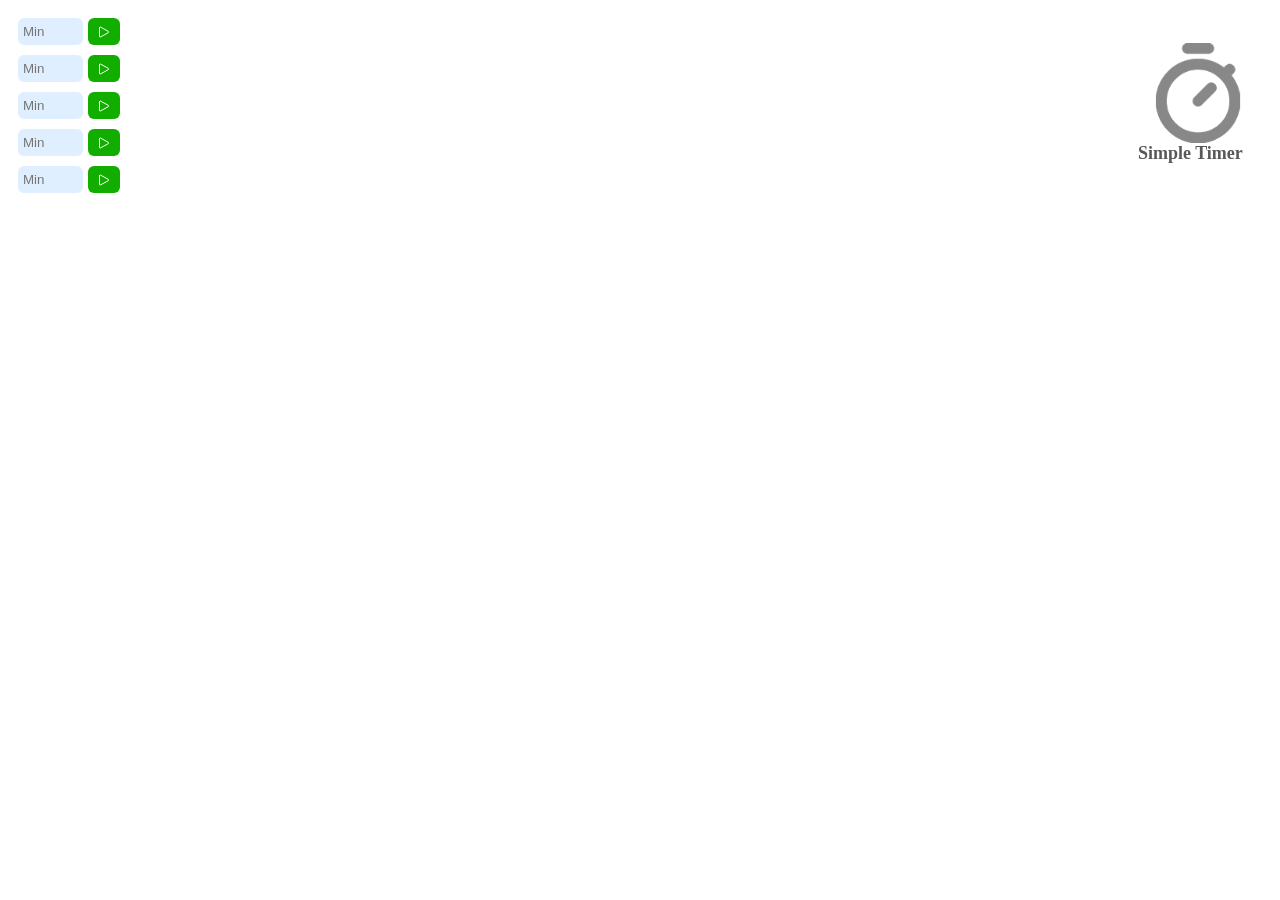
==== commit 767e5afe: "fix: corregir la lógica de entrada de tiempo para aceptar minutos y segundos con formatos claros y r" ====
--- a/popup.html
+++ b/popup.html
@@ -13,9 +13,8 @@
 						type="text"
 						class="time-input"
 						id="time-input-1"
-						placeholder="Min,Sec"
-						pattern="[0-9]+([,\.][0-9]{1,2})?"
-						title="Ingresa tus minutos, para añadir segundos, coloque una coma y los segundos que guste en base 60"
+						placeholder="Min"
+						title="Ingresa minutos, con decimales como fracción de minuto (2,5 = 2 min 30 s), o segundos con una s (30s, 30 seg)"
 					/>
 					<button id="start-btn-1" class="start-btn" title="Iniciar temporizador">
 						<svg xmlns="http://www.w3.org/2000/svg" fill="none" viewBox="0 0 24 24" stroke-width="1.5" stroke="currentColor" class="play-icon svg-icon">
@@ -55,9 +54,8 @@
 						type="text"
 						class="time-input"
 						id="time-input-2"
-						placeholder="Min,Sec"
-						pattern="[0-9]+([,\.][0-9]{1,2})?"
-						title="Ingresa tus minutos, para añadir segundos, coloque una coma y los segundos que guste en base 60"
+						placeholder="Min"
+						title="Ingresa minutos, con decimales como fracción de minuto (2,5 = 2 min 30 s), o segundos con una s (30s, 30 seg)"
 					/>
 					<button id="start-btn-2" class="start-btn" title="Iniciar temporizador">
 						<svg xmlns="http://www.w3.org/2000/svg" fill="none" viewBox="0 0 24 24" stroke-width="1.5" stroke="currentColor" class="play-icon svg-icon">
@@ -97,9 +95,8 @@
 						type="text"
 						class="time-input"
 						id="time-input-3"
-						placeholder="Min,Sec"
-						pattern="[0-9]+([,\.][0-9]{1,2})?"
-						title="Ingresa tus minutos, para añadir segundos, coloque una coma y los segundos que guste en base 60"
+						placeholder="Min"
+						title="Ingresa minutos, con decimales como fracción de minuto (2,5 = 2 min 30 s), o segundos con una s (30s, 30 seg)"
 					/>
 					<button id="start-btn-3" class="start-btn" title="Iniciar temporizador">
 						<svg xmlns="http://www.w3.org/2000/svg" fill="none" viewBox="0 0 24 24" stroke-width="1.5" stroke="currentColor" class="play-icon svg-icon">
@@ -139,9 +136,8 @@
 						type="text"
 						class="time-input"
 						id="time-input-4"
-						placeholder="Min,Sec"
-						pattern="[0-9]+([,\.][0-9]{1,2})?"
-						title="Ingresa tus minutos, para añadir segundos, coloque una coma y los segundos que guste en base 60"
+						placeholder="Min"
+						title="Ingresa minutos, con decimales como fracción de minuto (2,5 = 2 min 30 s), o segundos con una s (30s, 30 seg)"
 					/>
 					<button id="start-btn-4" class="start-btn" title="Iniciar temporizador">
 						<svg xmlns="http://www.w3.org/2000/svg" fill="none" viewBox="0 0 24 24" stroke-width="1.5" stroke="currentColor" class="play-icon svg-icon">
@@ -181,9 +177,8 @@
 						type="text"
 						class="time-input"
 						id="time-input-5"
-						placeholder="Min,Sec"
-						pattern="[0-9]+([,\.][0-9]{1,2})?"
-						title="Ingresa tus minutos, para añadir segundos, coloque una coma y los segundos que guste en base 60"
+						placeholder="Min"
+						title="Ingresa minutos, con decimales como fracción de minuto (2,5 = 2 min 30 s), o segundos con una s (30s, 30 seg)"
 					/>
 					<button id="start-btn-5" class="start-btn" title="Iniciar temporizador">
 						<svg xmlns="http://www.w3.org/2000/svg" fill="none" viewBox="0 0 24 24" stroke-width="1.5" stroke="currentColor" class="play-icon svg-icon">
--- a/styles.css
+++ b/styles.css
@@ -118,6 +118,7 @@
 	font-size: 18px;
 	/* margin: auto; */
 	color: var(--Blanco);
+	z-index: 10;
 	/* outline: 1px solid violet; */
 }
 
@@ -136,9 +137,17 @@
 	background-color: var(--Azul-primario);
 	border-radius: 6px;
 	transition: width 0.3s ease;
-}
-
-.running-stripes {
+	position: relative;
+	overflow: hidden;
+}
+
+.time-bar-fill::after {
+	content: "";
+	position: absolute;
+	top: 0;
+	left: 0;
+	right: 0;
+	bottom: 0;
 	background-image: linear-gradient(
 		45deg,
 		rgba(255, 255, 255, 0.2) 25%,
@@ -151,6 +160,13 @@
 	);
 	background-size: 20px 20px;
 	animation: move-stripes 2s linear infinite;
+	opacity: 0;
+	transition: opacity 0.5s ease;
+	pointer-events: none;
+}
+
+.running-stripes::after {
+	opacity: 1;
 }
 
 @keyframes move-stripes {
